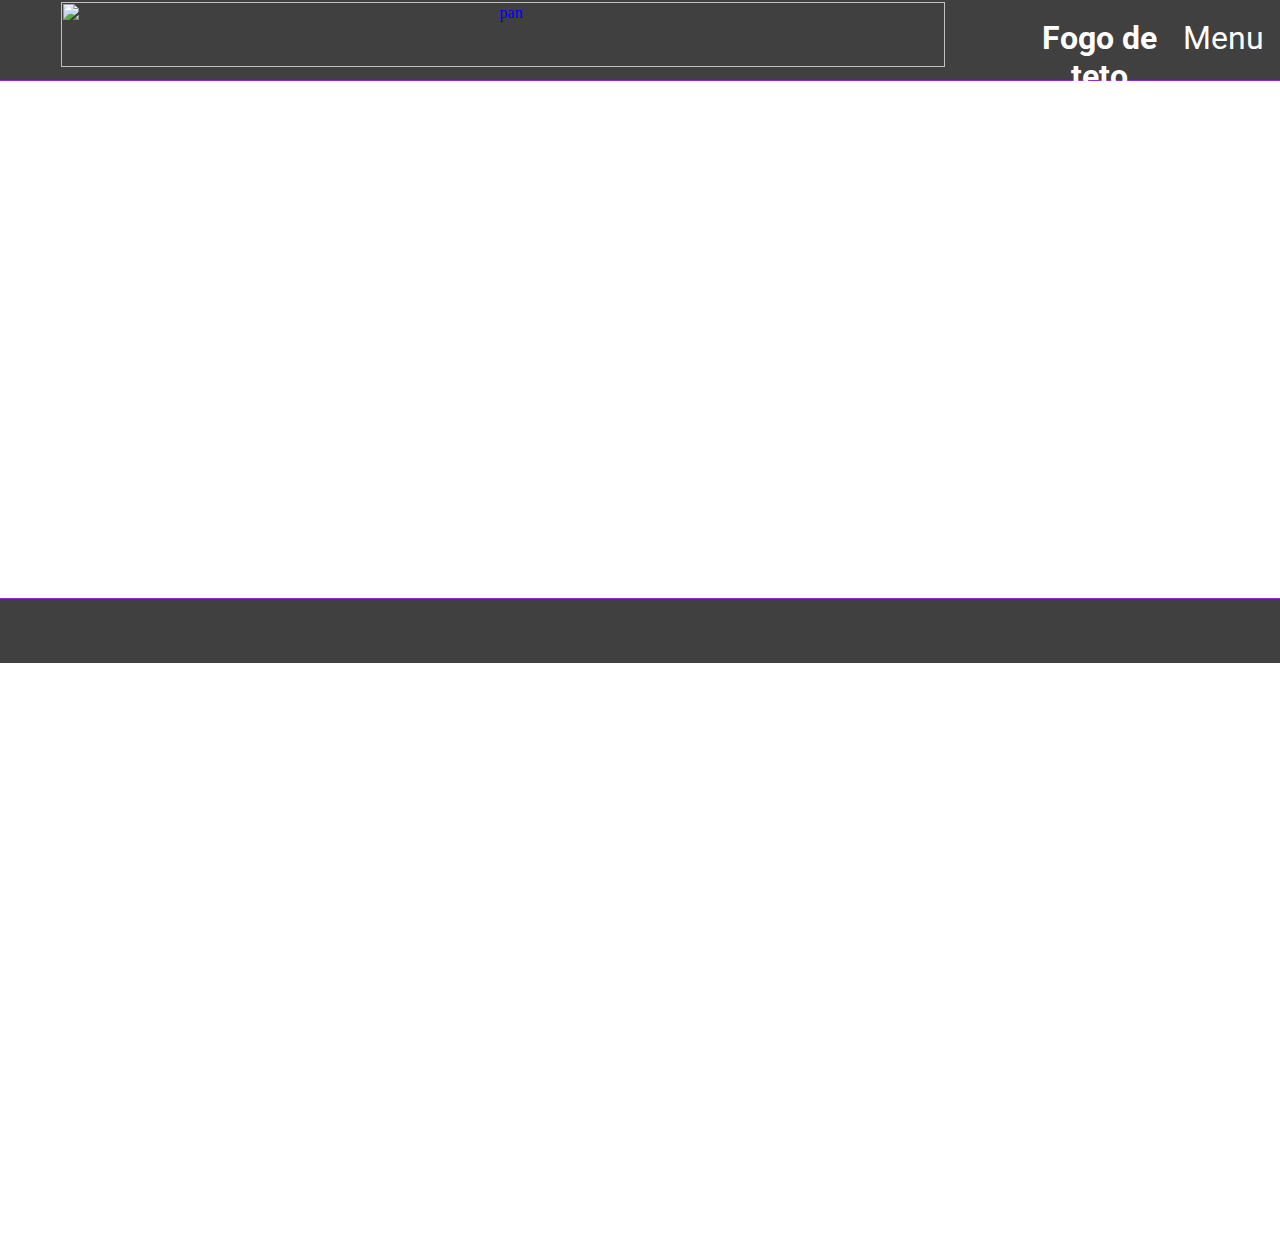
==== menu.html @ 986738f9 "Major rewrite: home page" ====
<!DOCTYPE>
<html lang = "pt-br">
    <head>
        <link rel="stylesheet" href="index.css">
        <link rel="shortcut icon" href="panela icon.png">
        <title>Fogo de Teto</title>
    </head>
    <body>
        <header>
            <a id = "logo" href="index.html">
                <img  src="panela.png" alt="pan">
                <h3>Fogo de teto</h3>
            </a>
            <a id = "menu" href="menu.html">
                <p>Menu</p>
            </a>
        </header>
        <footer>
            <a target="blank"href="https://www.youtube.com/channel/UCNoXNj8_e4rRhl6fM36a3nA"><i class="fab fa-youtube"></i></a>
            <a target="blank" href="https://github.com/GelipeFomes"><i class="fab fa-github"></i></a>
        </footer>
    </body>
</html>
---- index.css ----
@import url('https://fonts.googleapis.com/css2?family=Roboto:ital,wght@0,400;0,500;0,700;0,900;1,400&display=swap');

*
{
    margin: 0px;
    padding: 0px;
}

body
{
    width: 100vw;
    height: 140vh;
    display: flex;
    flex-direction: column;
    justify-content: center;
    text-align: center;

    
    background-image: url("");
    background-size: cover;
    background-repeat: no-repeat;
    background-attachment: fixed;

    overflow-x: hidden;
}

/* -------------------Header-------------------  */
header
{
    top: 0px;
    width: 100%;
    height: 5rem;
    
    position: absolute;
    display: flex;
    flex-direction: row;
    text-align: center;
    
    background-color: #404040;
    border-bottom: 1px #8a2be2 solid;
}

header #logo
{
    left: 2rem;
    width: 100%;
    height: 100%;

    display: flex;
    flex-direction: row;
    justify-content: left;
    text-align: center;
    text-decoration: none
}

header #logo img
{
    padding-left: 1%;
    padding-top: 0.2%;
    height: 90%;
}

header #logo h3
{
    font-family: "Roboto", sans-serif;
    margin-left: 1.4rem;
    padding-top: 1.2rem;
    

    font-size: 2rem;
    color: #FFFFFF;
    text-decoration: none;
    transition: 0.5s;
}

header #logo h3:hover 
{   
    opacity: 50%;
}

header #menu
{
    height: 100%;
    text-decoration: none;
}

header #menu p
{
    color: #FFFFFF;
    font-size: 2rem;
    font-family: "Roboto", sans-serif;
    transition: 0.5s;
    padding-top: 1.2rem;
    margin-right: 1rem;
}

header #menu p:hover
{
    opacity: 50%;
}

header #menu p:active
{
    color: #8a2be2;
}
/* -------------------Banner------------------- */

/* -------------------Main------------------- */
main
{
    padding: 10rem;
}

main div
{
    height: 20rem;
    display: flex;
    flex-direction: column;
    justify-content: center;
    text-align: center;
    margin: auto;
    margin-bottom: 1%;
    
    background-color: #FFFFFF;
    border-radius: 5px;
    box-shadow: rgba(0,0,0,0.4) 1px 1px 1px 1px;
}

main div p
{
    max-width: 50%;
    max-height: 80%;
    padding: 5%;
    color:black;
    justify-content: center;
    text-align: left;
}
main div img
{
    max-width: 20%;
}

/* -------------------Footer------------------- */
footer
{
    bottom: 0px;
    width: 100%;

    display: flex;
    justify-content: space-between;

    height: 4rem;
    background-color: #404040;
    border-top: solid 1px #8a2be2;
}

footer a
{
    width: 50%;
    padding-top: 1rem;
    text-align: center;

    border-top-left-radius: 0.2rem;
    border-top-right-radius: 0.2rem;
    text-decoration: none;
}

footer a i
{
    display: flex;
    justify-content: center;
    text-align: center;

    width: 100%;
    height: 100%;
    font-size: 2rem;
    color: #FFFFFF;
    transition: 0.5s;
}

footer a i:hover
{
    opacity: 50%;
}

footer a i:active
{
    color:#8a2be2;
}
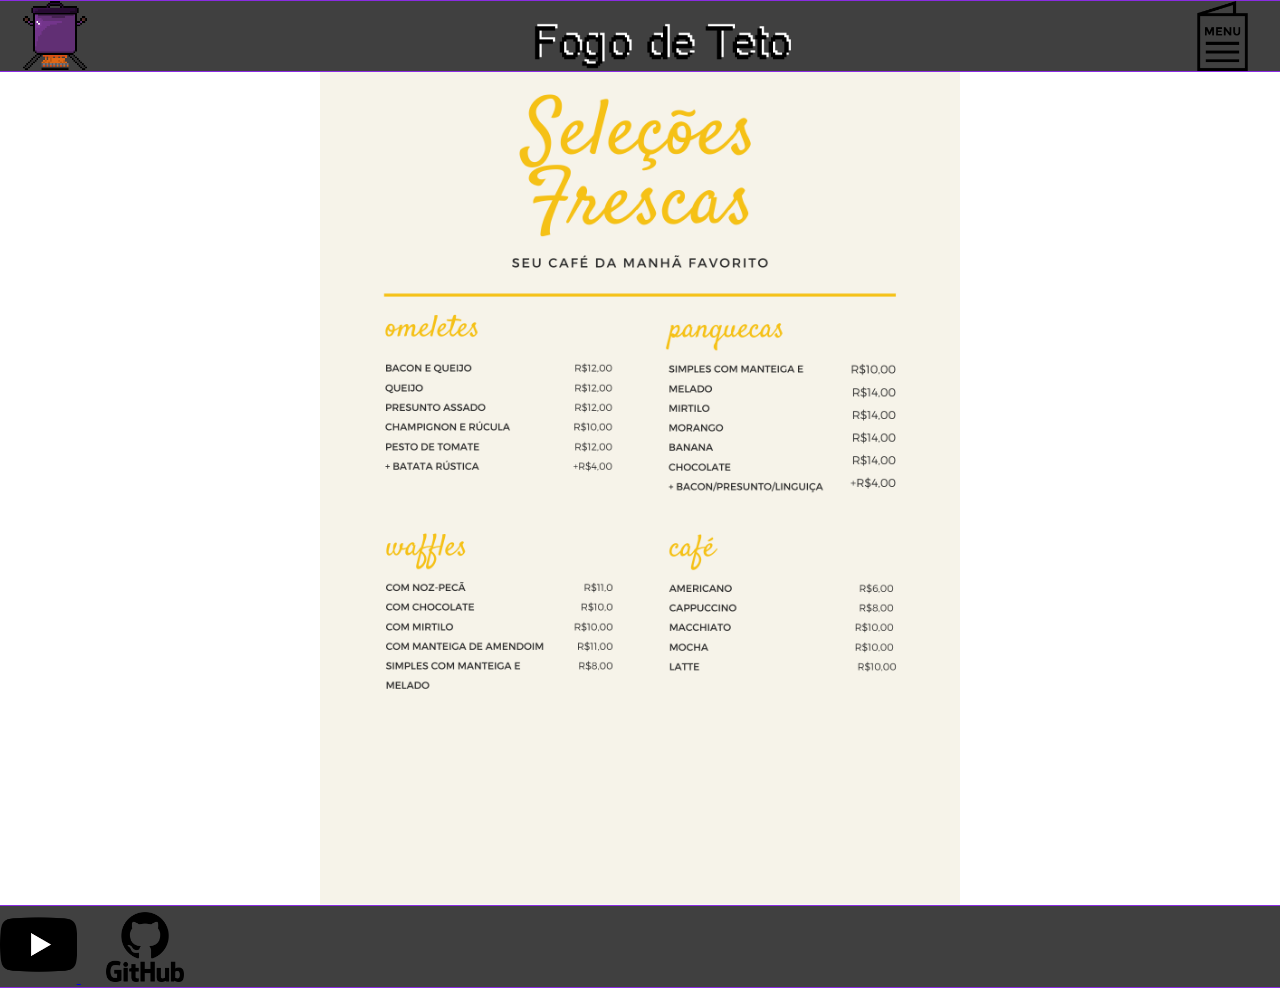
==== commit d80129aa: "Initial commit" ====
--- a/menu.html
+++ b/menu.html
@@ -1,23 +1,33 @@
 <!DOCTYPE>
-<html lang = "pt-br">
-    <head>
-        <link rel="stylesheet" href="index.css">
-        <link rel="shortcut icon" href="panela icon.png">
-        <title>Fogo de Teto</title>
-    </head>
-    <body>
-        <header>
-            <a id = "logo" href="index.html">
-                <img  src="panela.png" alt="pan">
-                <h3>Fogo de teto</h3>
-            </a>
-            <a id = "menu" href="menu.html">
-                <p>Menu</p>
-            </a>
-        </header>
-        <footer>
-            <a target="blank"href="https://www.youtube.com/channel/UCNoXNj8_e4rRhl6fM36a3nA"><i class="fab fa-youtube"></i></a>
-            <a target="blank" href="https://github.com/GelipeFomes"><i class="fab fa-github"></i></a>
-        </footer>
-    </body>
+<html >
+<head>
+    <link rel="stylesheet" href="index.css">
+    <link rel="shortcut icon" href="panela icon.png">
+    <title>Fogo de Teto</title>
+
+</head>
+<body style="background-color: white;">
+    <div>
+        <div id="title">
+            <a href="index.html"> <img id="fogo-de-teto" src="panela.png" alt="Foto"> </a>
+            <img id="logo" src="logo-escrito.png">
+            <a href="menu.html"><img id="menu-sim" src="menu-sim.png"></a>          
+        </div>
+        <img id="menu-page"src="Amarelo Laranja Ovos Brunch Cardápio.png">
+
+
+
+<div>
+
+
+        
+</div>
+
+    
+<div id="middle-youtube">    
+    <a target="blank" href="https://www.youtube.com/channel/UCNoXNj8_e4rRhl6fM36a3nA"><img id="youtube"  src="youtube-icon.png" alt="Foto"> </a>
+    <a target="blank" href="https://github.com/GelipeFomes"><img id="github"  src="github.png" alt="Foto"> </a>
+</div>
+</div>
+</body>
 </html>--- a/index.css
+++ b/index.css
@@ -1,189 +1,97 @@
-@import url('https://fonts.googleapis.com/css2?family=Roboto:ital,wght@0,400;0,500;0,700;0,900;1,400&display=swap');
-
 *
 {
     margin: 0px;
     padding: 0px;
 }
-
 body
 {
     width: 100vw;
-    height: 140vh;
-    display: flex;
-    flex-direction: column;
-    justify-content: center;
-    text-align: center;
-
+    height: 100vh;
     
-    background-image: url("");
-    background-size: cover;
-    background-repeat: no-repeat;
-    background-attachment: fixed;
-
-    overflow-x: hidden;
 }
-
-/* -------------------Header-------------------  */
-header
+#middle-youtube
 {
-    top: 0px;
-    width: 100%;
-    height: 5rem;
+    width: 100vw;
+    background-color: #404040;
+    border-top: blueviolet 1px solid;
+    border-bottom: blueviolet 1px solid;
+}
+#youtube
+{
+    width: 4.8rem;
+    height: 4.8rem;
+}
+#github
+{
+    width: 8rem;
+    height: 4.5rem;
+}
+#banner
+{   
+    margin:auto;
+    display: block;
+    height:100vh;
+}
+#title
+{
+    border-top: blueviolet 1px solid;
+    border-bottom: blueviolet 1px solid;
+    width: 100vw;
+    height: auto;
+    position: fixed;
+    display: inline-block;    
+    background-color: #404040;
+}
+#fogo-de-teto
+{
+    padding-left: 2.5vh;
+    width: 5vw;    
+}
+#fogo-de-teto:hover
+{
+    padding-left: 2.5vh;
+    background-color:#2b2b2b;    
+}
+#menu-sim
+{   
+    padding-right: 2.5vh;
+    width: 5.5vw;
+    float: right;
+}
+#menu-sim:hover
+{   
+    padding-left: 2.5vh;
+    padding-right: 2.5vh;
+    background-color:#2b2b2b ;
+    width: 5.5vw;
+    float: right;
     
-    position: absolute;
-    display: flex;
-    flex-direction: row;
-    text-align: center;
+}
+#menu-page
+{   
+    margin: auto;
+    display: block;
+    width: 50vw;
+}
+#logo
+{   
+    padding-top: 2.5vh;
+    position: fixed;
+    margin-left:35vw;
+    width: 20vw;
+    height: auto;
     
+}
+#second-menu
+{
+    width: 100vw;
+    height: 20vh;
     background-color: #404040;
-    border-bottom: 1px #8a2be2 solid;
+    border-top: blueviolet 1px solid;
+    border-bottom: blueviolet 1px solid;
 }
-
-header #logo
+#some-space
 {
-    left: 2rem;
-    width: 100%;
-    height: 100%;
-
-    display: flex;
-    flex-direction: row;
-    justify-content: left;
-    text-align: center;
-    text-decoration: none
-}
-
-header #logo img
-{
-    padding-left: 1%;
-    padding-top: 0.2%;
-    height: 90%;
-}
-
-header #logo h3
-{
-    font-family: "Roboto", sans-serif;
-    margin-left: 1.4rem;
-    padding-top: 1.2rem;
-    
-
-    font-size: 2rem;
-    color: #FFFFFF;
-    text-decoration: none;
-    transition: 0.5s;
-}
-
-header #logo h3:hover 
-{   
-    opacity: 50%;
-}
-
-header #menu
-{
-    height: 100%;
-    text-decoration: none;
-}
-
-header #menu p
-{
-    color: #FFFFFF;
-    font-size: 2rem;
-    font-family: "Roboto", sans-serif;
-    transition: 0.5s;
-    padding-top: 1.2rem;
-    margin-right: 1rem;
-}
-
-header #menu p:hover
-{
-    opacity: 50%;
-}
-
-header #menu p:active
-{
-    color: #8a2be2;
-}
-/* -------------------Banner------------------- */
-
-/* -------------------Main------------------- */
-main
-{
-    padding: 10rem;
-}
-
-main div
-{
-    height: 20rem;
-    display: flex;
-    flex-direction: column;
-    justify-content: center;
-    text-align: center;
-    margin: auto;
-    margin-bottom: 1%;
-    
-    background-color: #FFFFFF;
-    border-radius: 5px;
-    box-shadow: rgba(0,0,0,0.4) 1px 1px 1px 1px;
-}
-
-main div p
-{
-    max-width: 50%;
-    max-height: 80%;
-    padding: 5%;
-    color:black;
-    justify-content: center;
-    text-align: left;
-}
-main div img
-{
-    max-width: 20%;
-}
-
-/* -------------------Footer------------------- */
-footer
-{
-    bottom: 0px;
-    width: 100%;
-
-    display: flex;
-    justify-content: space-between;
-
-    height: 4rem;
-    background-color: #404040;
-    border-top: solid 1px #8a2be2;
-}
-
-footer a
-{
-    width: 50%;
-    padding-top: 1rem;
-    text-align: center;
-
-    border-top-left-radius: 0.2rem;
-    border-top-right-radius: 0.2rem;
-    text-decoration: none;
-}
-
-footer a i
-{
-    display: flex;
-    justify-content: center;
-    text-align: center;
-
-    width: 100%;
-    height: 100%;
-    font-size: 2rem;
-    color: #FFFFFF;
-    transition: 0.5s;
-}
-
-footer a i:hover
-{
-    opacity: 50%;
-}
-
-footer a i:active
-{
-    color:#8a2be2;
+    width: 100vw;
+    height: 120vh;
 }